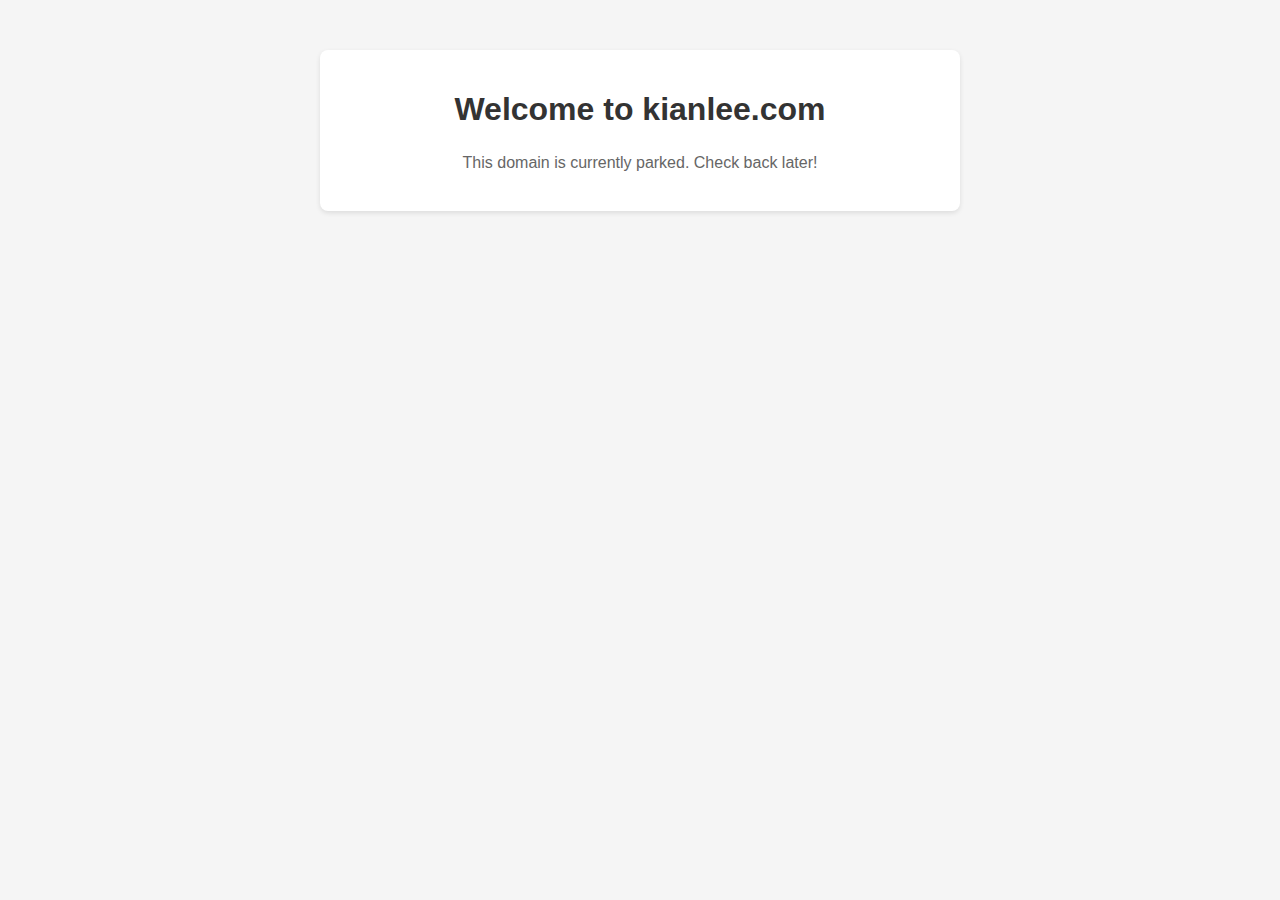
==== index.html @ a648866a "intial commit" ====
<!DOCTYPE html>
<html lang="en">
<head>
    <meta charset="UTF-8">
    <meta name="viewport" content="width=device-width, initial-scale=1.0">
    <title>Kian Lee - Domain Parked</title>
    <link rel="stylesheet" href="style.css">
</head>
<body>
    <div class="container">
        <h1>Welcome to kianlee.com</h1>
        <p>This domain is currently parked. Check back later!</p>
    </div>
</body>
</html>
---- style.css ----
body {
    font-family: Arial, sans-serif;
    margin: 0;
    padding: 0;
    background-color: #f5f5f5;
    text-align: center;
}
.container {
    max-width: 600px;
    margin: 50px auto;
    padding: 20px;
    background-color: #fff;
    border-radius: 8px;
    box-shadow: 0 2px 5px rgba(0, 0, 0, 0.1);
}
h1 {
    color: #333;
}
p {
    color: #666;
    line-height: 1.6;
}
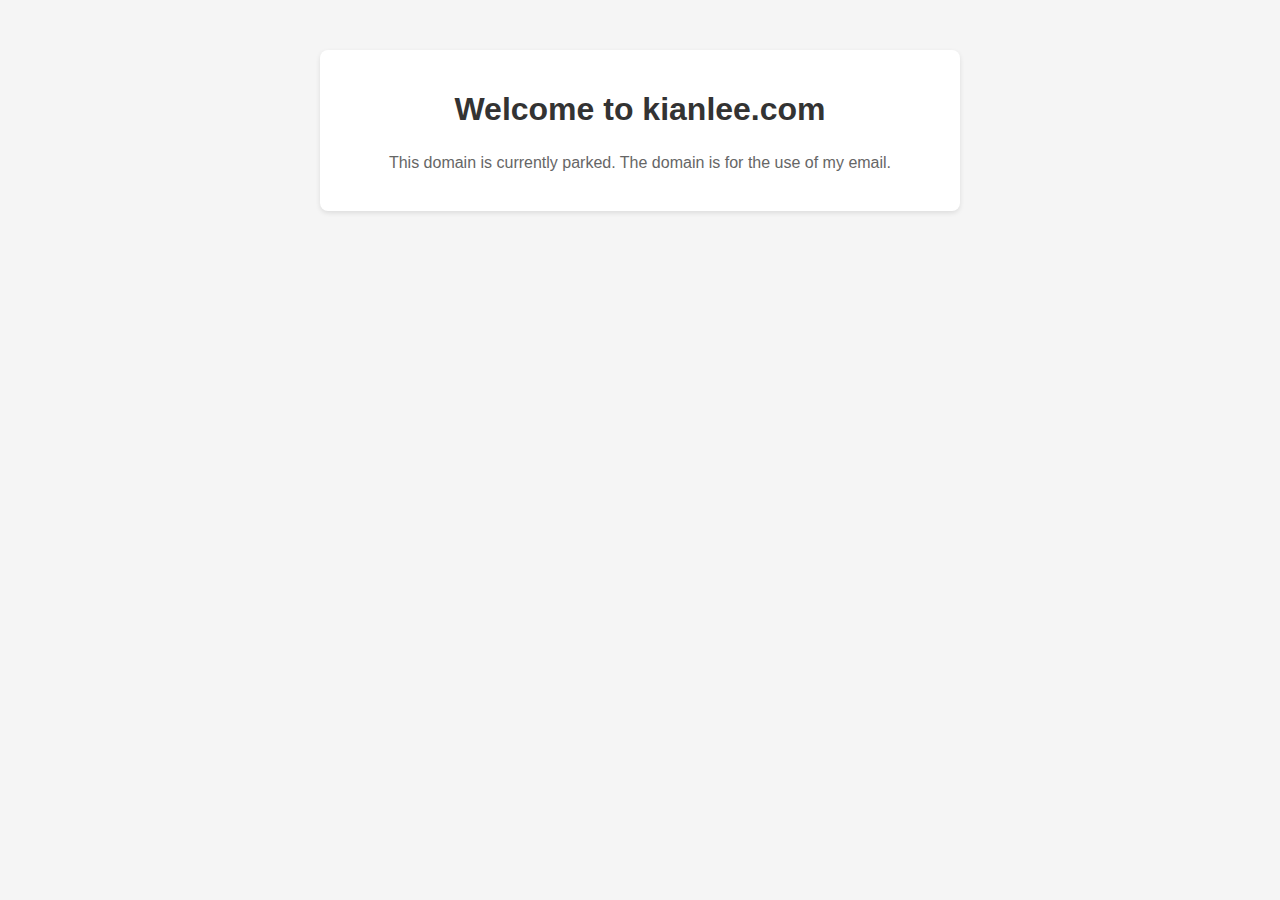
==== commit 68f22e57: "Update index.html" ====
--- a/index.html
+++ b/index.html
@@ -9,7 +9,7 @@
 <body>
     <div class="container">
         <h1>Welcome to kianlee.com</h1>
-        <p>This domain is currently parked. Check back later!</p>
+        <p>This domain is currently parked. The domain is for the use of my email.</p>
     </div>
 </body>
 </html>
